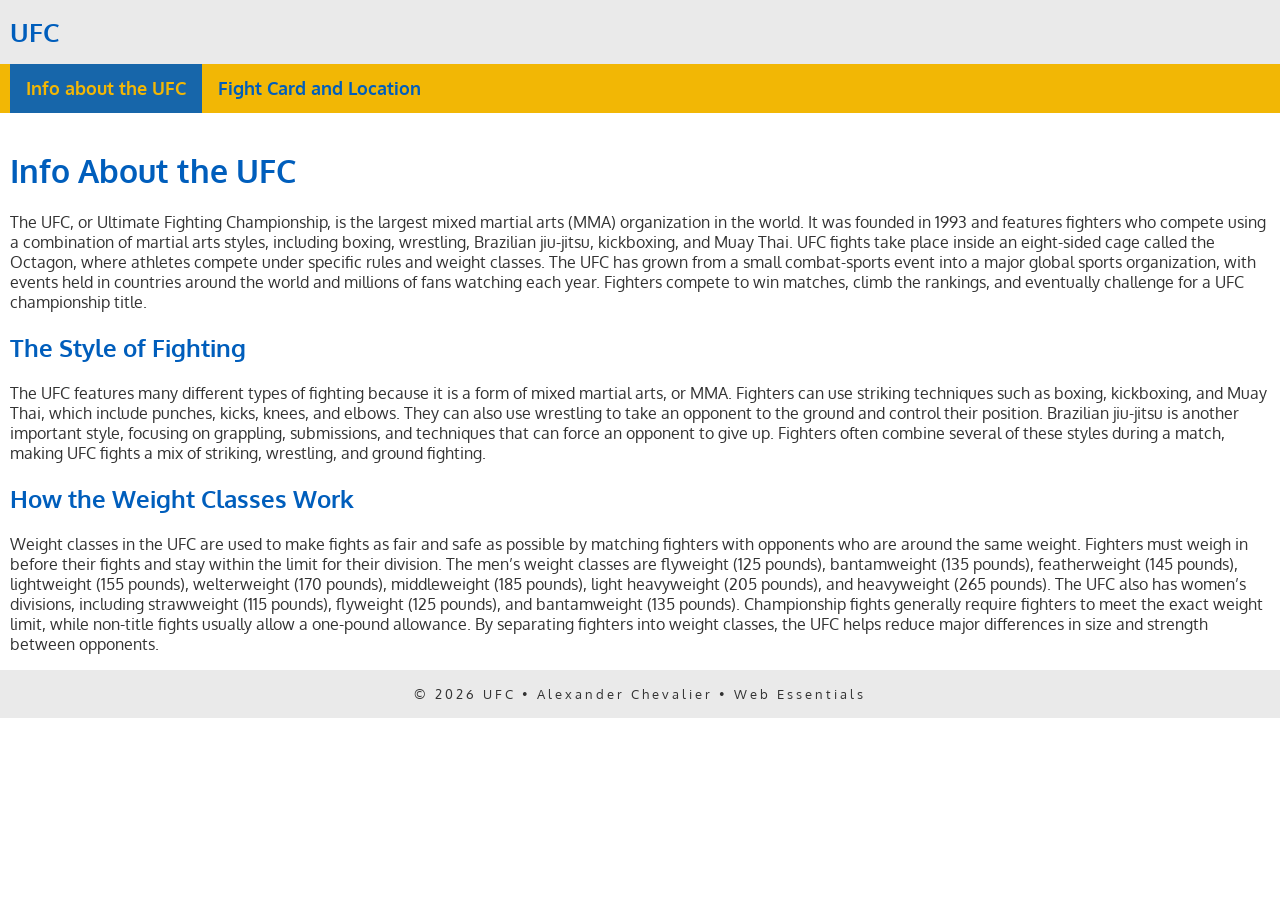
==== index.html @ 5d9058d1 "UFC website" ====
<!doctype html>
<html lang="en">

<head>
    <meta charset="UTF-8">
    <meta name="description"
        content="UFC Is a group that loves mixed martial arts." />
    <meta name="author" content="Alexander Chevalier" />
    <meta name="viewport" content="width=device-width, initial-scale=1">
    <title>UFC</title>

   <!--paste your font lines here-->
<link rel="preconnect" href="https://fonts.googleapis.com">
    <link rel="preconnect" href="https://fonts.gstatic.com" crossorigin>
    <link href="https://fonts.googleapis.com/css2?family=Oxygen:wght@300;400;700&display=swap" rel="stylesheet">
    <link rel="stylesheet" href="style.css">
</head>

<body>
    <!-- start the page header -->
    <header>
        <span>UFC</span>
    </header>

    <!-- start the page navigation -->
    <nav>
        <ul>
            <li class="active"><a href="index.html">Info about the UFC</a></li>
            <li><a href="Locations.html">Fight Card and Location</a></li>
        </ul>
    </nav>

    <!-- start the page main -->
    <main>
        <h1>Info About the UFC</h1>
        <p>The UFC, or Ultimate Fighting Championship, is the largest mixed martial arts (MMA) organization in the world. It was founded in 1993 and features fighters who compete using a combination of martial arts styles, including boxing, wrestling, Brazilian jiu-jitsu, kickboxing, and Muay Thai. UFC fights take place inside an eight-sided cage called the Octagon, where athletes compete under specific rules and weight classes. The UFC has grown from a small combat-sports event into a major global sports organization, with events held in countries around the world and millions of fans watching each year. Fighters compete to win matches, climb the rankings, and eventually challenge for a UFC championship title.</p>
        <h2>The Style of Fighting</h2>
        <p>The UFC features many different types of fighting because it is a form of mixed martial arts, or MMA. Fighters can use striking techniques such as boxing, kickboxing, and Muay Thai, which include punches, kicks, knees, and elbows. They can also use wrestling to take an opponent to the ground and control their position. Brazilian jiu-jitsu is another important style, focusing on grappling, submissions, and techniques that can force an opponent to give up. Fighters often combine several of these styles during a match, making UFC fights a mix of striking, wrestling, and ground fighting.</p>
        <h2>How the Weight Classes Work</h2>
        <p>Weight classes in the UFC are used to make fights as fair and safe as possible by matching fighters with opponents who are around the same weight. Fighters must weigh in before their fights and stay within the limit for their division. The men’s weight classes are flyweight (125 pounds), bantamweight (135 pounds), featherweight (145 pounds), lightweight (155 pounds), welterweight (170 pounds), middleweight (185 pounds), light heavyweight (205 pounds), and heavyweight (265 pounds). The UFC also has women’s divisions, including strawweight (115 pounds), flyweight (125 pounds), and bantamweight (135 pounds). Championship fights generally require fighters to meet the exact weight limit, while non-title fights usually allow a one-pound allowance. By separating fighters into weight classes, the UFC helps reduce major differences in size and strength between opponents.</p>

    </main>

    <!-- start the page footer -->
    <footer>
        <p>&copy; 2026 UFC &bull; Alexander Chevalier &bull; Web Essentials</p>
    </footer>
</body>

</html>
---- style.css ----
body {
    font-family: "Oxygen", sans-serif;
    margin: 0;
}

header {
    background-color: #eaeaea;
    padding: 1rem 10px;
}

header span {
    color: #005ebc;
    font-size: 1.6rem;
    font-weight: 700;
}

nav {
    background-color: #f2b705;

}

nav ul {
    margin: 0;
    list-style-type: none;
    padding: 0 10px;
    display: flex;
}

nav a {
    padding: .83rem 1rem;
    display: block;
    text-decoration: none;
    color: #005ebc;
    font-size: 1.1rem;
    font-weight: 700;
}

nav li a:hover {
    color: white;
}

nav li.active a {
    background-color:#005ebc ;
    color: #f2b705;
    opacity: 90%;
}

main {
    padding: 1rem 10px;
}

main h1 {
    color: #005ebc;
}

main h2 {
    color: #005ebc;
}

main p {
    margin: 0;
    color: #333;
}

main ol {
    padding: .5rem 30px;
    background-color: #efefef;
}

main dl dt {
    color: #005ebc;
    font-weight: 700;
    margin-top: 1rem;
}


main dl dd {
    color: #005ebc;
    font-size: .9rem;
    margin-left: 20px;
}

main ul {
    list-style-type: circle;
}

main ul li {
    line-height: 125%;
    margin-bottom: .5rem;
    font-size: .9rem;
}

main strong {
    font-weight: 700;
    color: black;
}

main em {
    font-weight: 300;
}

main address {
    font-style: normal;
    background-color: #f2b705;
    padding: .5rem;
    border-radius: 10px;
    border: 10px dashed #005ebc;
}

main a {
    color: #005ebc;
}

main a:hover {
    color: #005ebc;
}

footer{
    background-color: #eaeaea;
    text-align: center;
    padding: 1rem 0;
}

footer p {
    margin: 0;
    font-size: .8rem;
    color: #333;
    letter-spacing: 3px;
}
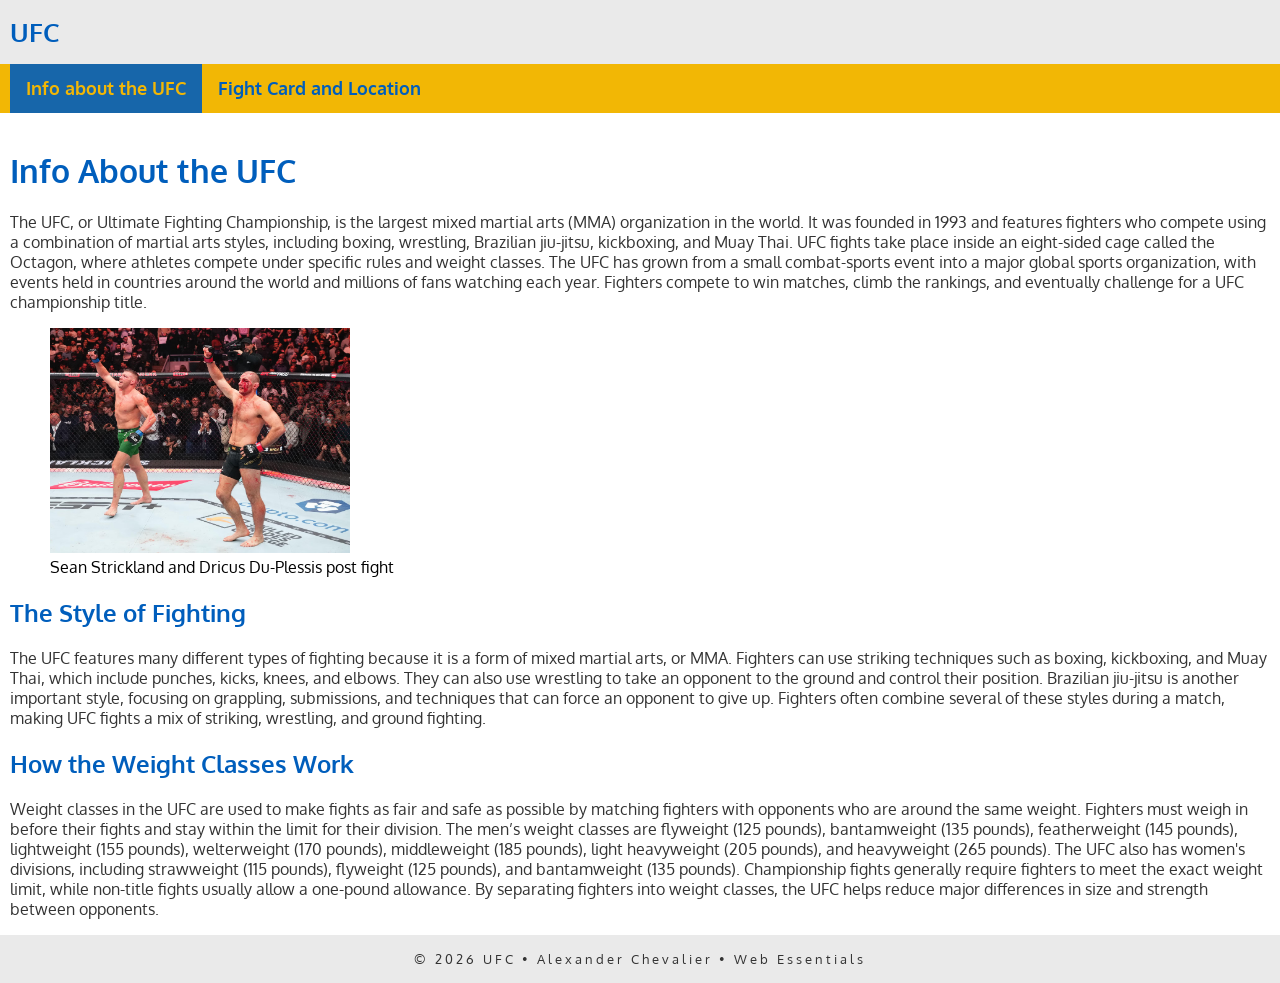
==== commit 9f53eaa6: "finished 05" ====
--- a/index.html
+++ b/index.html
@@ -34,11 +34,15 @@
     <main>
         <h1>Info About the UFC</h1>
         <p>The UFC, or Ultimate Fighting Championship, is the largest mixed martial arts (MMA) organization in the world. It was founded in 1993 and features fighters who compete using a combination of martial arts styles, including boxing, wrestling, Brazilian jiu-jitsu, kickboxing, and Muay Thai. UFC fights take place inside an eight-sided cage called the Octagon, where athletes compete under specific rules and weight classes. The UFC has grown from a small combat-sports event into a major global sports organization, with events held in countries around the world and millions of fans watching each year. Fighters compete to win matches, climb the rankings, and eventually challenge for a UFC championship title.</p>
+         <figure>
+                <img src="UFC-images/GettyImages-1949083886.avif" alt="Sean Strickland and Dricus Du-Plessis" height="225" width="300" loading="lazy">
+                <figcaption>Sean Strickland and Dricus Du-Plessis post fight</figcaption>
+            </figure>
         <h2>The Style of Fighting</h2>
         <p>The UFC features many different types of fighting because it is a form of mixed martial arts, or MMA. Fighters can use striking techniques such as boxing, kickboxing, and Muay Thai, which include punches, kicks, knees, and elbows. They can also use wrestling to take an opponent to the ground and control their position. Brazilian jiu-jitsu is another important style, focusing on grappling, submissions, and techniques that can force an opponent to give up. Fighters often combine several of these styles during a match, making UFC fights a mix of striking, wrestling, and ground fighting.</p>
         <h2>How the Weight Classes Work</h2>
-        <p>Weight classes in the UFC are used to make fights as fair and safe as possible by matching fighters with opponents who are around the same weight. Fighters must weigh in before their fights and stay within the limit for their division. The men’s weight classes are flyweight (125 pounds), bantamweight (135 pounds), featherweight (145 pounds), lightweight (155 pounds), welterweight (170 pounds), middleweight (185 pounds), light heavyweight (205 pounds), and heavyweight (265 pounds). The UFC also has women’s divisions, including strawweight (115 pounds), flyweight (125 pounds), and bantamweight (135 pounds). Championship fights generally require fighters to meet the exact weight limit, while non-title fights usually allow a one-pound allowance. By separating fighters into weight classes, the UFC helps reduce major differences in size and strength between opponents.</p>
-
+        <p>Weight classes in the UFC are used to make fights as fair and safe as possible by matching fighters with opponents who are around the same weight. Fighters must weigh in before their fights and stay within the limit for their division. The men’s weight classes are flyweight (125 pounds), bantamweight (135 pounds), featherweight (145 pounds), lightweight (155 pounds), welterweight (170 pounds), middleweight (185 pounds), light heavyweight (205 pounds), and heavyweight (265 pounds).
+             The UFC also has women's divisions, including strawweight (115 pounds), flyweight (125 pounds), and bantamweight (135 pounds). Championship fights generally require fighters to meet the exact weight limit, while non-title fights usually allow a one-pound allowance. By separating fighters into weight classes, the UFC helps reduce major differences in size and strength between opponents.</p>
     </main>
 
     <!-- start the page footer -->
--- a/style.css
+++ b/style.css
@@ -126,4 +126,4 @@
     font-size: .8rem;
     color: #333;
     letter-spacing: 3px;
-}+}
